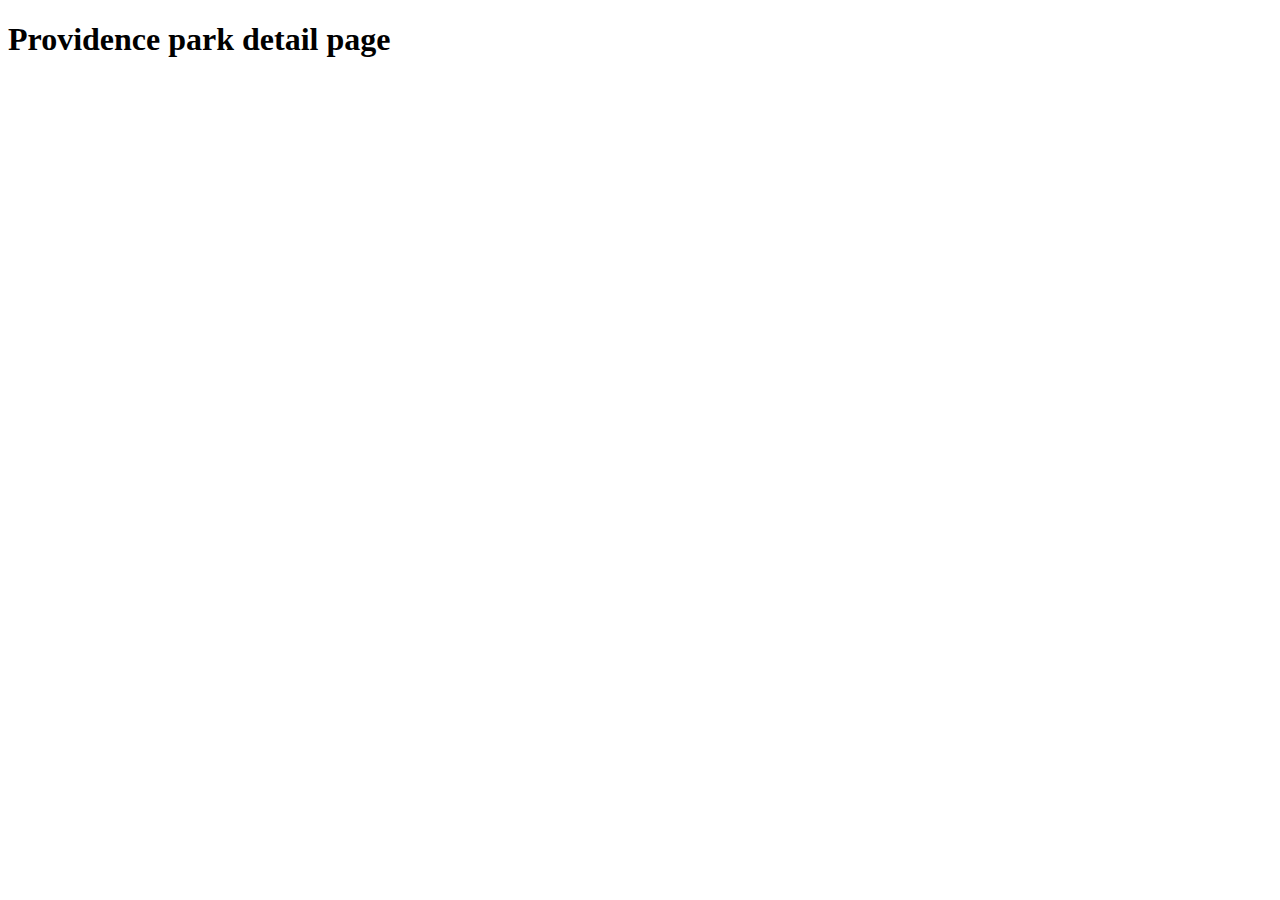
==== stadiums-detail/index.html @ 20a99fe8 "added let state" ====
<!DOCTYPE html>
<html lang="en">
<head>
    <meta charset="UTF-8">
    <meta http-equiv="X-UA-Compatible" content="IE=edge">
    <meta name="viewport" content="width=device-width, initial-scale=1.0">
    <title>Providence park detail</title>
</head>
<body>
    <h1>Providence park detail page</h1>

    <script src="./stadiums-detail.js" type="module"></script>
</body>
</html>
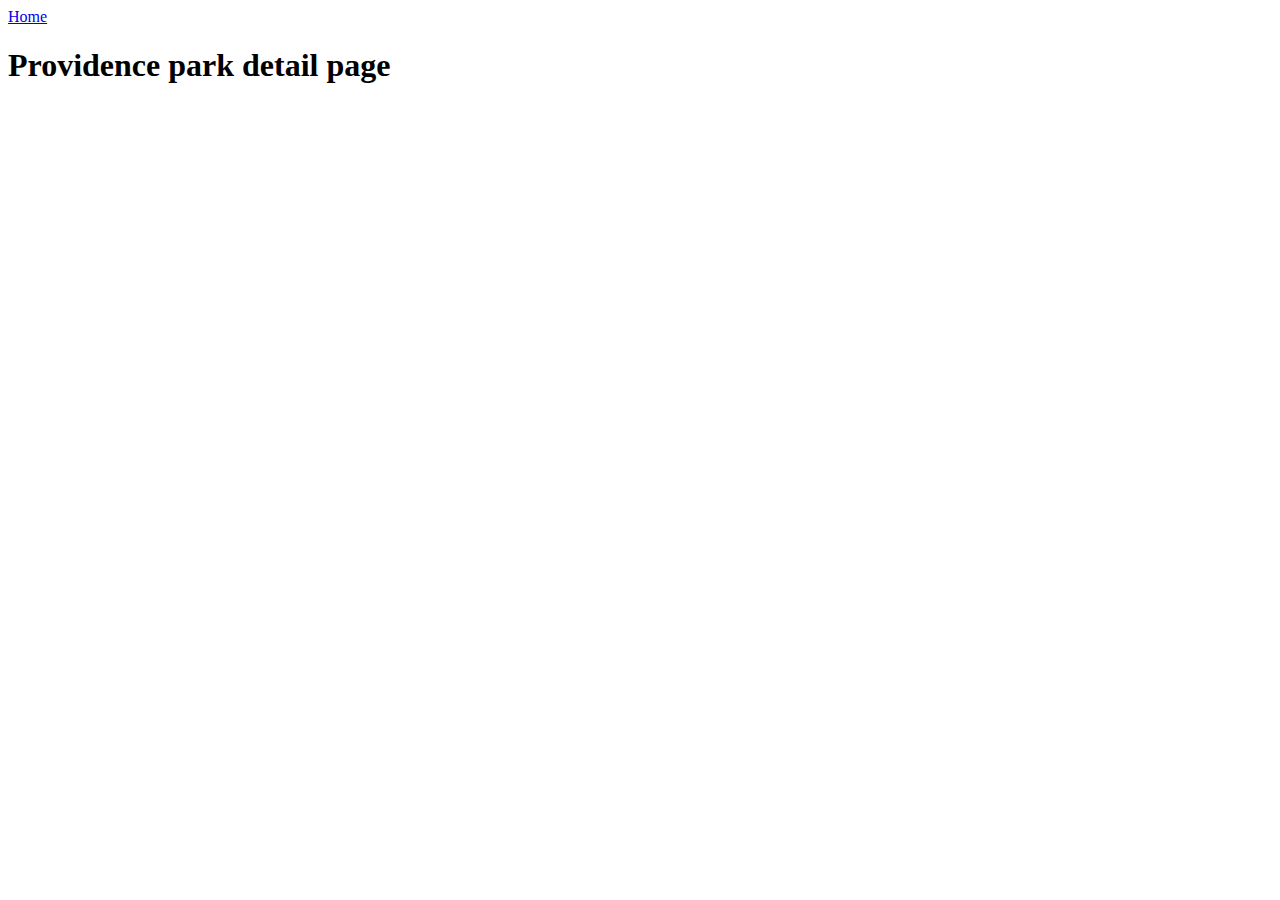
==== commit 528e7e83: "finished" ====
--- a/stadiums-detail/index.html
+++ b/stadiums-detail/index.html
@@ -7,8 +7,11 @@
     <title>Providence park detail</title>
 </head>
 <body>
+    <a href="/">Home</a>
     <h1>Providence park detail page</h1>
-
+<h2 id="stadium-name"></h2>
+<span id="place"></span>
+<img id="img" src="" />
     <script src="./stadiums-detail.js" type="module"></script>
 </body>
 </html>